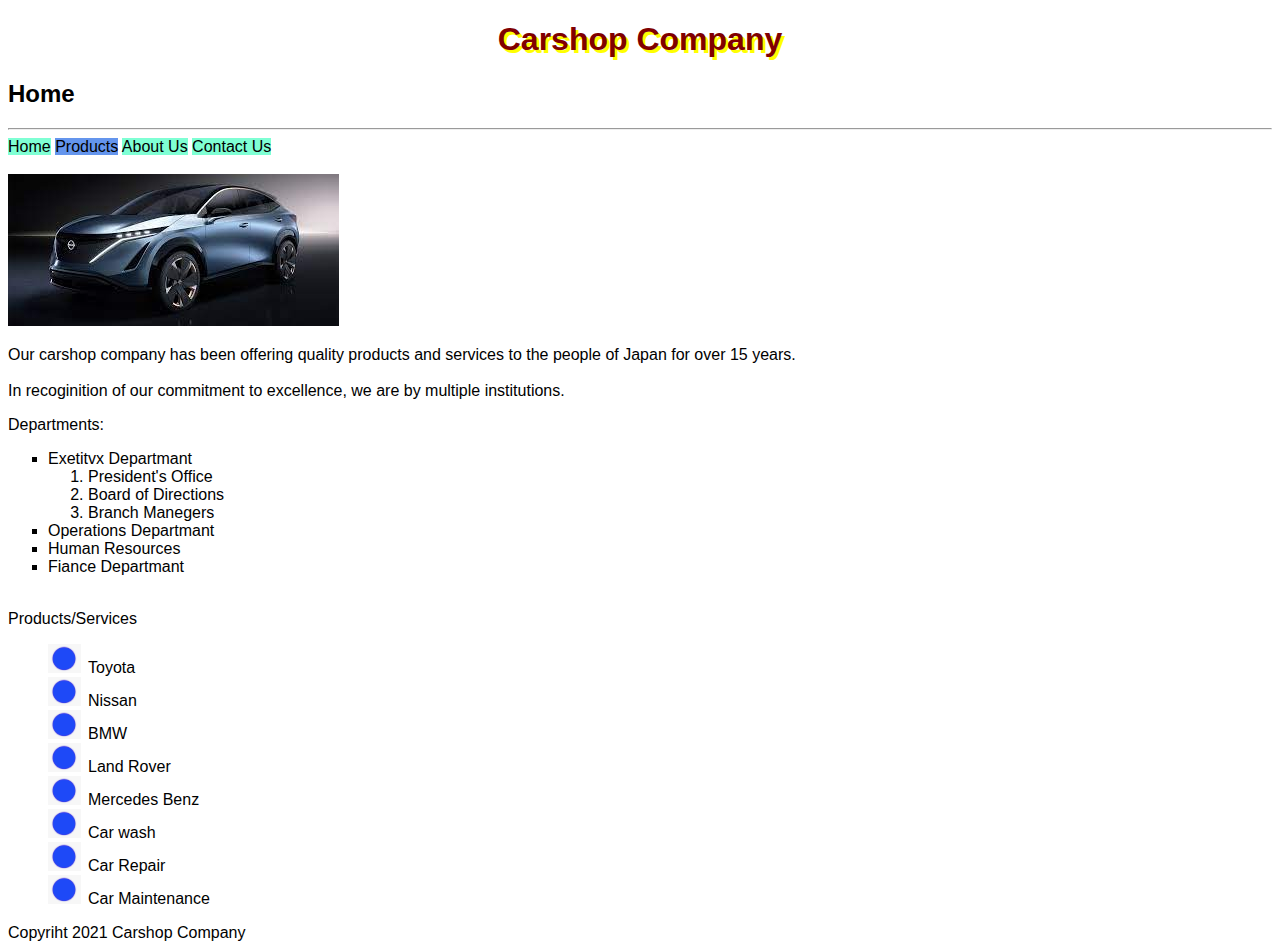
==== index.html @ 71ca1441 "First commit" ====
<!DOCTYPE html>
<html lang="en">

<head>
  <meta charset="UTF-8">
  <meta http-equiv="X-UA-Compatible" content="IE=edge">
  <meta name="viewport" content="width=device-width, initial-scale=1.0">
  <title>Homepage</title>
  <link rel="stylesheet" type="text/css" href="css/general.css">
</head>

<body>
  <!-- I am am HTML document. -->
  <!-- &lt; -->
  <header>
    <h1 id="website_header">Carshop Company</h1>
    <h2>Home</h2>
    <hr>
    <nav>
    <a class="main_link" href="index.html">Home</a>
    <a class="main_link" id="current_page" href="products.html">Products</a>
    <a class="main_link" href="about_us.html">About Us</a>
    <a class="main_link" href="contact_us.html">Contact Us</a>
    </nav>
  </header>
  <br>
  <img src="image/nissan.jpg" alt="Silver 2020 Nissan">
  <p>Our carshop company has been offering quality products and services to the people of Japan for over 15 years.<br>
    <br>In recoginition of our commitment to excellence, we are by multiple institutions.</p>

  Departments:
  <ul>
    <li>Exetitvx Departmant</li>
    <ol>
      <li>President's Office</li>
      <li>Board of Directions</li>
      <li>Branch Manegers</li>
    </ol>
    <li>Operations Departmant</li>
    <li>Human Resources</li>
    <li>Fiance Departmant</li>
  </ul>
  <br>
  Products/Services
  <ol>
    <li>Toyota</li>
    <li>Nissan</li>
    <li>BMW</li>
    <li>Land Rover</li>
    <li>Mercedes Benz</li>
    <li>Car wash</li>
    <li>Car Repair</li>
    <li>Car Maintenance</li>
  </ol>

  </ul>
  </Services:>
<footer>
   Copyriht 2021 Carshop Company
</footer>

</body>

</html>
---- css/general.css ----
/*div {
   text-decoration: underline;
}*/

* {
   font-family: Arial, Helvetica, sans-serif;
}


.main_link {
     color: black;
     background-color: aquamarine;
     text-decoration: none;
}

#current_page {
   background-color: cornflowerblue;
}

div span {
  background-color: yellow;
}

.main_link:hover {
   background-color: yellow;
}
#password:active {
    background-color: yellow;
}

#website_header {
  color: maroon;
  font-weight: bold;
  font-style: normal;
  text-transform: capitalize;
  text-align: center;
  text-shadow: 3px 3px 0px yellow;
  text-indent: 0px;
  letter-spacing: 0px;
  word-spacing: 0px;
}
ul > li {
   list-style-type: square;
}

body > ol > li {
  /* list-style-type: lower-roman;
   list-style-position: inside;*/
   list-style: url("../image/blue_dot.png") circle inside;
}

.main_link:visited {
    color: black;
}

.about_us_photo {
    background-color:rgb(251, 234, 240);
    height: 150px;
    width: 150px;
    background-repeat: no-repeat;
    background-position: 0px 0px;
    background-attachment: scroll;
    background-size: 350px 250px;
    padding:  50px;
    margin: 50px;
    border: 5px solid red;
    /*border-radius: 350px;*/
    overflow: hidden;
    box-sizing: content-box;
    box-shadow: 20px 20px 4px yellow;
    display: inline-block;
    
}

#photo1 {
   /*background-image: url("../image/maintaning.jpg");*/
   background: rgb(24, 234, 240) url("../image/maintaning.jpg") no-repeat 0px 0px;
   left: 200px;
   top: 50px;
   z-index: -1;
}
#photo2 {
  background-image: url("../image/mazuda.jpg");
  z-index: -2;
}
#photo3 {
  background-image: url("../image/toyota.jpg");
}
#photo4 {
  background-image: url("../image/suzuki.jpg");
}


table {
  empty-cells: show;
  border-spacing: 20px 30px;
  border-collapse: collapse;
}

#aphoto{
  float: right;
}

#sample_paragraph{
    clear: both;
}
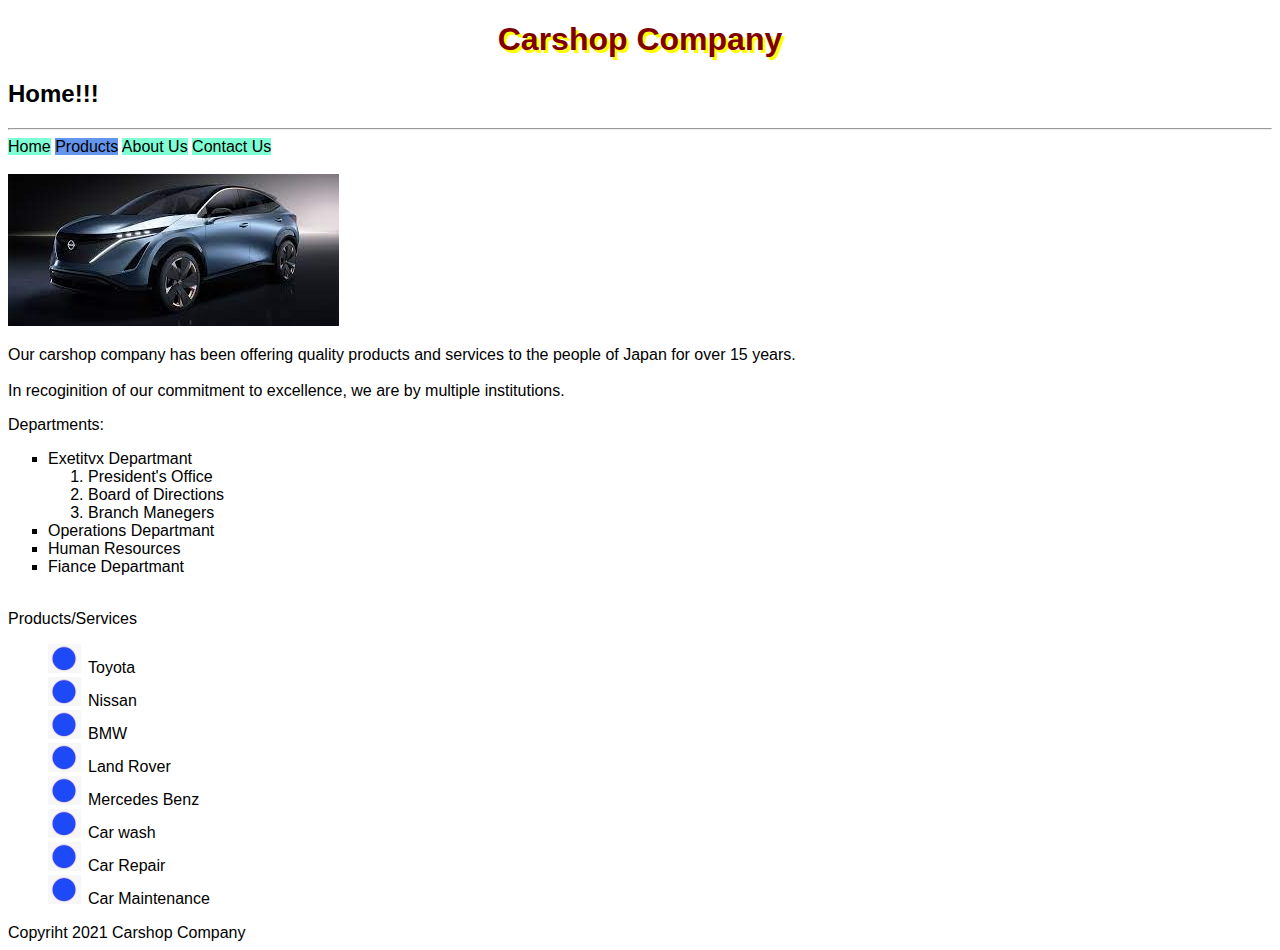
==== commit df7125b9: "secound commit" ====
--- a/index.html
+++ b/index.html
@@ -14,7 +14,7 @@
   <!-- &lt; -->
   <header>
     <h1 id="website_header">Carshop Company</h1>
-    <h2>Home</h2>
+    <h2>Home!!!</h2>
     <hr>
     <nav>
     <a class="main_link" href="index.html">Home</a>
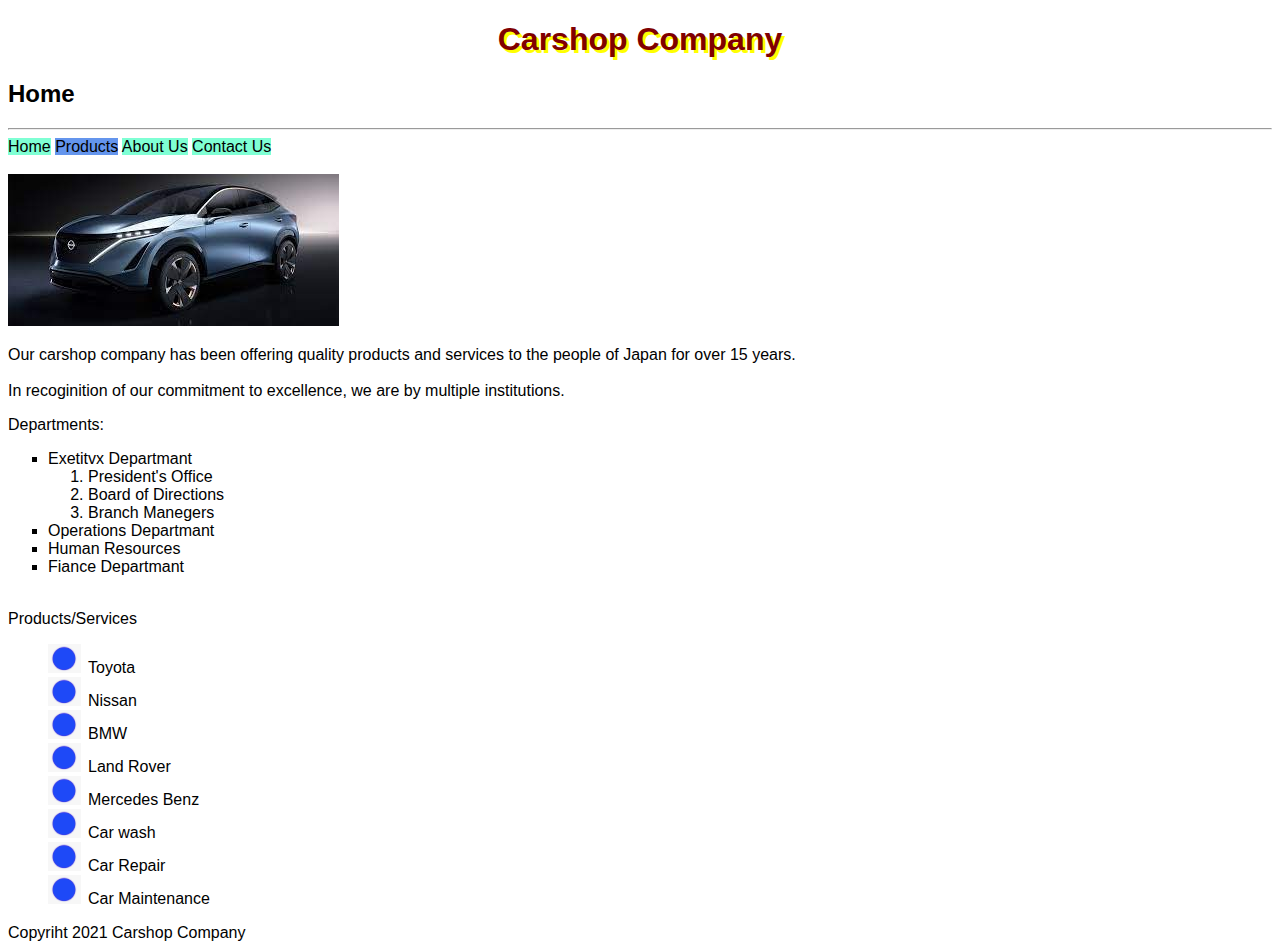
==== commit da95f19e: "setting new photo" ====
--- a/index.html
+++ b/index.html
@@ -14,7 +14,7 @@
   <!-- &lt; -->
   <header>
     <h1 id="website_header">Carshop Company</h1>
-    <h2>Home!!!</h2>
+    <h2>Home</h2>
     <hr>
     <nav>
     <a class="main_link" href="index.html">Home</a>
@@ -24,7 +24,7 @@
     </nav>
   </header>
   <br>
-  <img src="image/nissan.jpg" alt="Silver 2020 Nissan">
+  <img id="home phot" src="image/nissan.jpg" alt="Silver 2020 Nissan">
   <p>Our carshop company has been offering quality products and services to the people of Japan for over 15 years.<br>
     <br>In recoginition of our commitment to excellence, we are by multiple institutions.</p>
 
--- a/css/general.css
+++ b/css/general.css
@@ -103,4 +103,9 @@
 
 #sample_paragraph{
     clear: both;
+}
+
+#home_photo{
+  max-width :450px;
+  width: 100%;
 }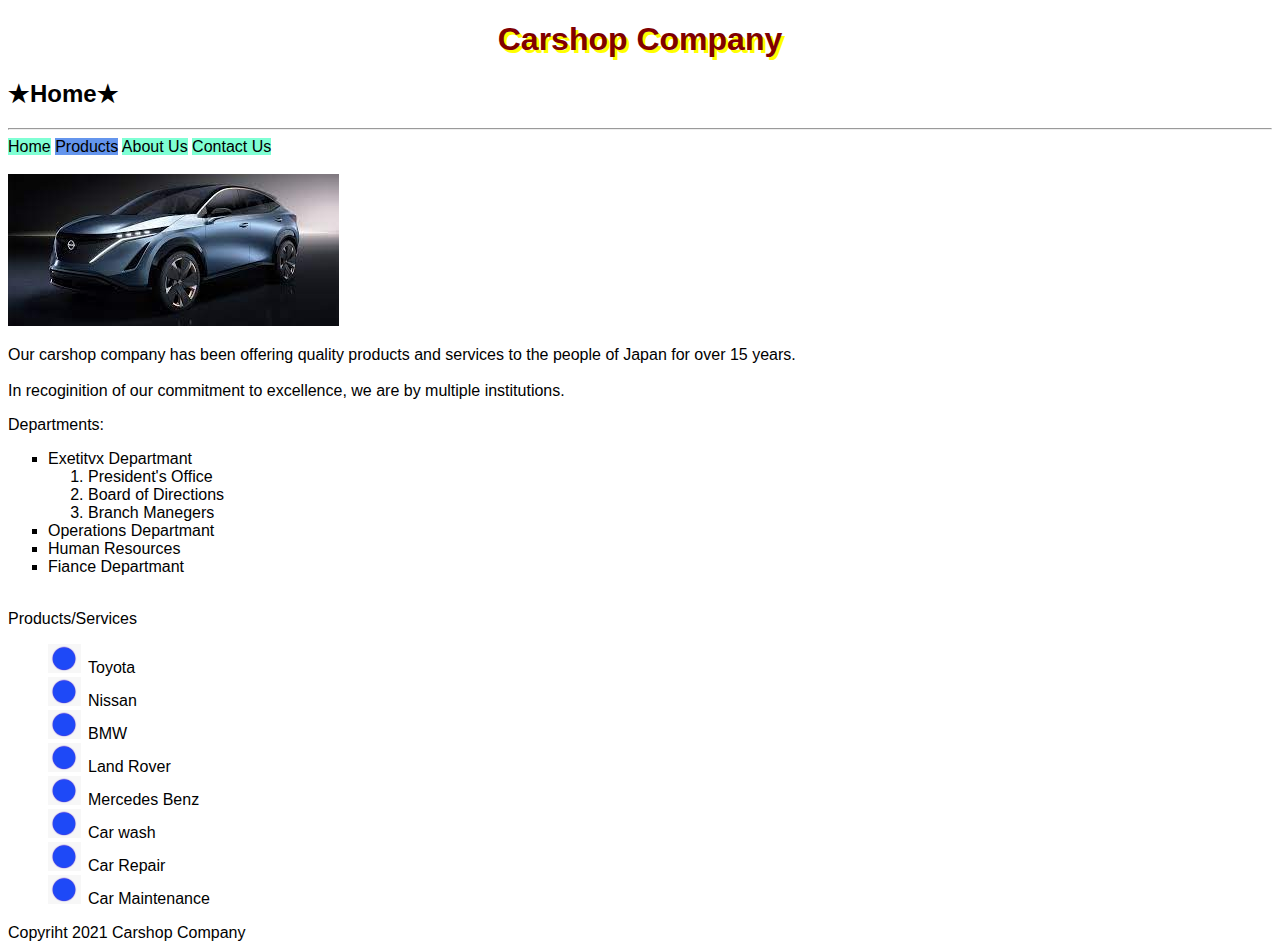
==== commit 6a768106: "change message" ====
--- a/index.html
+++ b/index.html
@@ -14,7 +14,7 @@
   <!-- &lt; -->
   <header>
     <h1 id="website_header">Carshop Company</h1>
-    <h2>Home</h2>
+    <h2>★Home★</h2>
     <hr>
     <nav>
     <a class="main_link" href="index.html">Home</a>
@@ -24,7 +24,7 @@
     </nav>
   </header>
   <br>
-  <img id="home phot" src="image/nissan.jpg" alt="Silver 2020 Nissan">
+  <img src="image/nissan.jpg" alt="Silver 2020 Nissan">
   <p>Our carshop company has been offering quality products and services to the people of Japan for over 15 years.<br>
     <br>In recoginition of our commitment to excellence, we are by multiple institutions.</p>
 
--- a/css/general.css
+++ b/css/general.css
@@ -104,8 +104,3 @@
 #sample_paragraph{
     clear: both;
 }
-
-#home_photo{
-  max-width :450px;
-  width: 100%;
-}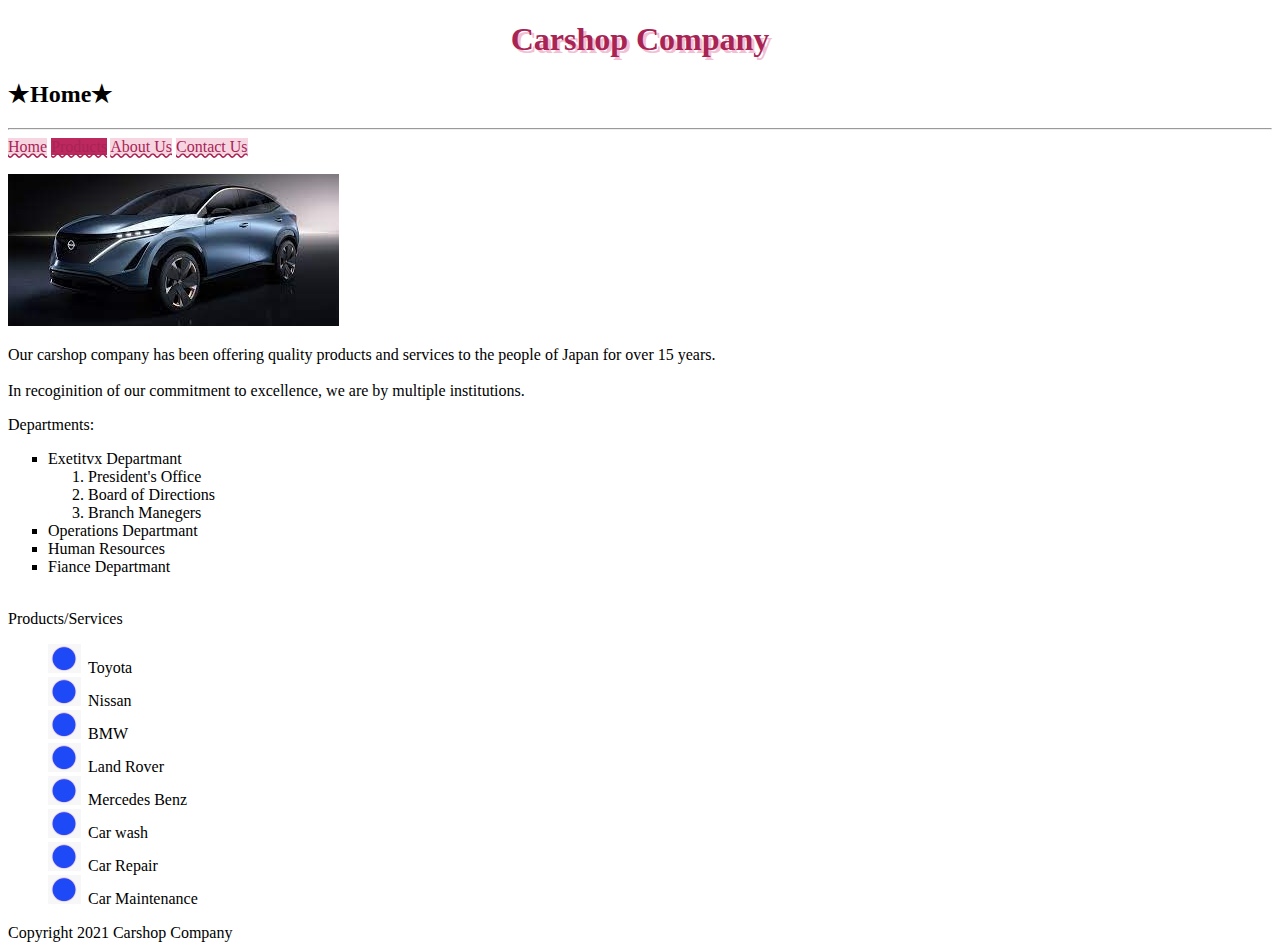
==== commit 6bf59e45: "change style" ====
--- a/index.html
+++ b/index.html
@@ -56,7 +56,7 @@
   </ul>
   </Services:>
 <footer>
-   Copyriht 2021 Carshop Company
+   Copyright 2021 Carshop Company
 </footer>
 
 </body>
--- a/css/general.css
+++ b/css/general.css
@@ -3,22 +3,23 @@
 }*/
 
 * {
-   font-family: Arial, Helvetica, sans-serif;
+   font-family: Georgia, 'Times New Roman', Times, serif;
 }
 
 
 .main_link {
-     color: black;
-     background-color: aquamarine;
-     text-decoration: none;
+     color:#a82454;
+     background-color: #f6d5e1;
+     text-decoration-style: wavy;
+     font-family: Georgia, 'Times New Roman', Times, serif;
 }
 
 #current_page {
-   background-color: cornflowerblue;
+   background-color: #bd285f;
 }
 
 div span {
-  background-color: yellow;
+  background-color: #fbeaf0;
 }
 
 .main_link:hover {
@@ -29,12 +30,12 @@
 }
 
 #website_header {
-  color: maroon;
-  font-weight: bold;
+  color: #a82454;
+  font-weight: bolder;
   font-style: normal;
   text-transform: capitalize;
   text-align: center;
-  text-shadow: 3px 3px 0px yellow;
+  text-shadow: 3px 3px 0px #f2c0d2;
   text-indent: 0px;
   letter-spacing: 0px;
   word-spacing: 0px;
@@ -63,11 +64,11 @@
     background-size: 350px 250px;
     padding:  50px;
     margin: 50px;
-    border: 5px solid red;
+    border: 5px solid #a82454;
     /*border-radius: 350px;*/
     overflow: hidden;
     box-sizing: content-box;
-    box-shadow: 20px 20px 4px yellow;
+    box-shadow: 20px 20px 4px #e996b4;
     display: inline-block;
     
 }
@@ -76,12 +77,13 @@
    /*background-image: url("../image/maintaning.jpg");*/
    background: rgb(24, 234, 240) url("../image/maintaning.jpg") no-repeat 0px 0px;
    left: 200px;
-   top: 50px;
-   z-index: -1;
+   top: 0px;
+   z-index: 0px;
 }
 #photo2 {
   background-image: url("../image/mazuda.jpg");
   z-index: -2;
+
 }
 #photo3 {
   background-image: url("../image/toyota.jpg");
@@ -97,10 +99,6 @@
   border-collapse: collapse;
 }
 
-#aphoto{
-  float: right;
-}
-
 #sample_paragraph{
     clear: both;
 }
